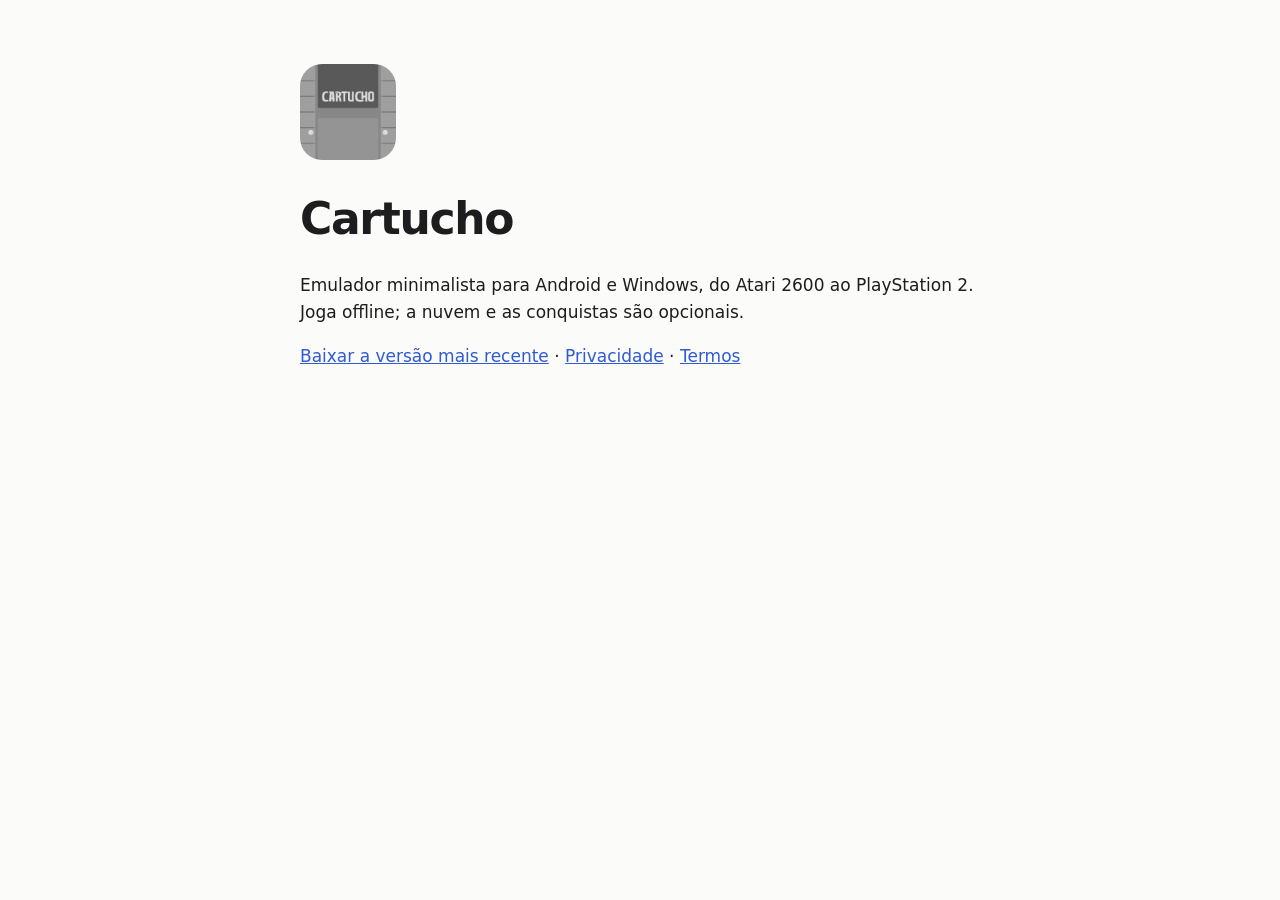
==== docs/index.html @ 08917152 "Página do app, política de privacidade e termos (GitHub Pages) Co-Authored-By: Claude Opus 5.5 <nore" ====
<!doctype html><html lang="pt-BR"><head><meta charset="utf-8"><meta name="viewport" content="width=device-width,initial-scale=1"><title>Cartucho</title>
<style>body{font:17px/1.6 -apple-system,system-ui,sans-serif;max-width:680px;margin:64px auto;padding:0 20px;color:#1d1d1f;background:#fbfbfa}h1{font-size:44px;letter-spacing:-.03em;margin:16px 0 8px}img{width:96px;border-radius:22px}a{color:#2f5bd3}</style></head><body>
<img src="cartucho.png" alt="Cartucho">
<h1>Cartucho</h1>
<p>Emulador minimalista para Android e Windows, do Atari 2600 ao PlayStation 2. Joga offline; a nuvem e as conquistas são opcionais.</p>
<p><a href="https://github.com/andrefeeelipe/Cartucho/releases/latest">Baixar a versão mais recente</a> · <a href="privacidade.html">Privacidade</a> · <a href="termos.html">Termos</a></p>
</body></html>
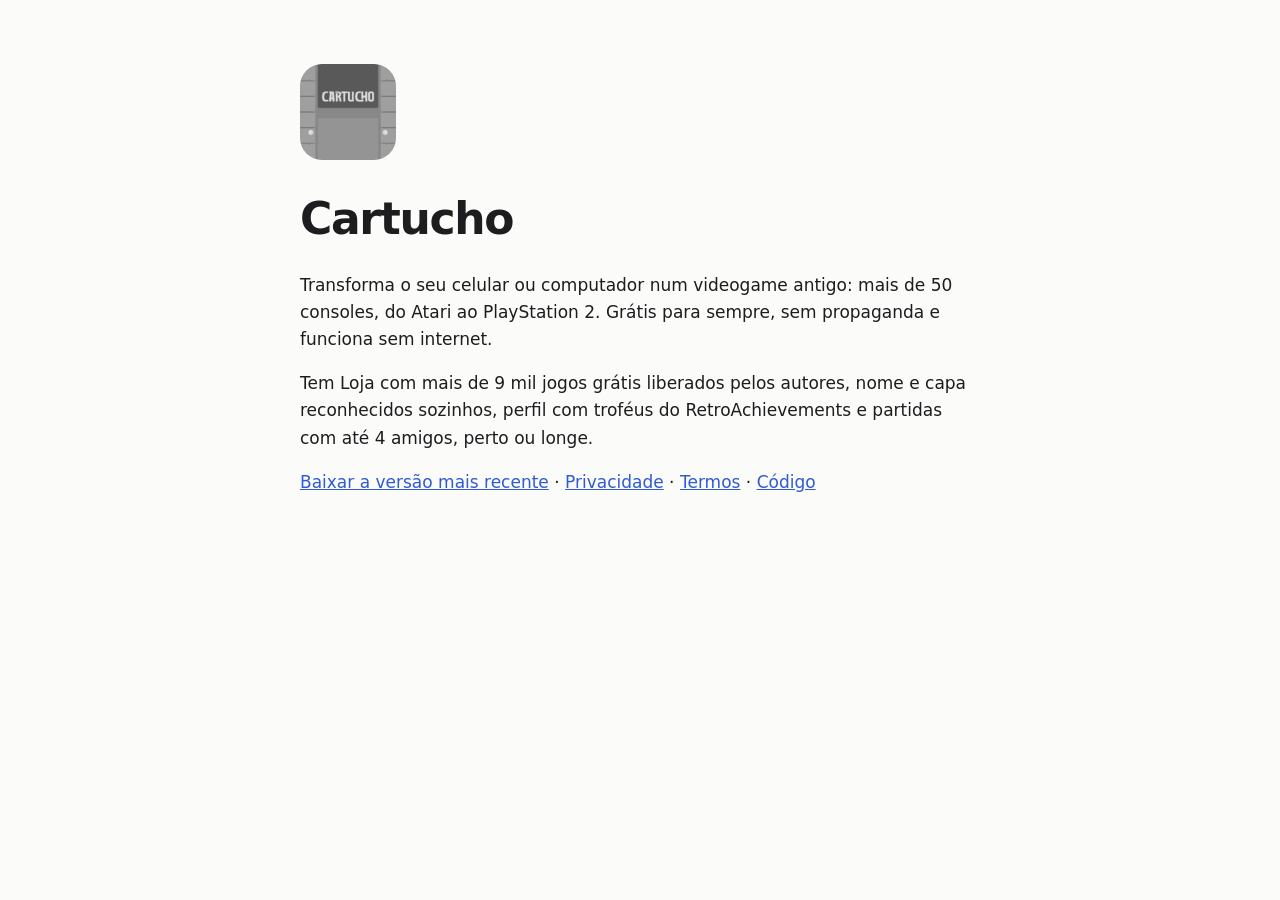
==== commit 1e7fdb27: "Documentação: README simples e atualizado, licenças e fontes de dados, privacidade com Loja, Wi-Fi l" ====
--- a/docs/index.html
+++ b/docs/index.html
@@ -2,6 +2,6 @@
 <style>body{font:17px/1.6 -apple-system,system-ui,sans-serif;max-width:680px;margin:64px auto;padding:0 20px;color:#1d1d1f;background:#fbfbfa}h1{font-size:44px;letter-spacing:-.03em;margin:16px 0 8px}img{width:96px;border-radius:22px}a{color:#2f5bd3}</style></head><body>
 <img src="cartucho.png" alt="Cartucho">
 <h1>Cartucho</h1>
-<p>Emulador minimalista para Android e Windows, do Atari 2600 ao PlayStation 2. Joga offline; a nuvem e as conquistas são opcionais.</p>
-<p><a href="https://github.com/andrefeeelipe/Cartucho/releases/latest">Baixar a versão mais recente</a> · <a href="privacidade.html">Privacidade</a> · <a href="termos.html">Termos</a></p>
+<p>Transforma o seu celular ou computador num videogame antigo: mais de 50 consoles, do Atari ao PlayStation 2. Grátis para sempre, sem propaganda e funciona sem internet.</p><p>Tem Loja com mais de 9 mil jogos grátis liberados pelos autores, nome e capa reconhecidos sozinhos, perfil com troféus do RetroAchievements e partidas com até 4 amigos, perto ou longe.</p>
+<p><a href="https://github.com/andrefeeelipe/Cartucho/releases/latest">Baixar a versão mais recente</a> · <a href="privacidade.html">Privacidade</a> · <a href="termos.html">Termos</a> · <a href="https://github.com/andrefeeelipe/Cartucho">Código</a></p>
 </body></html>
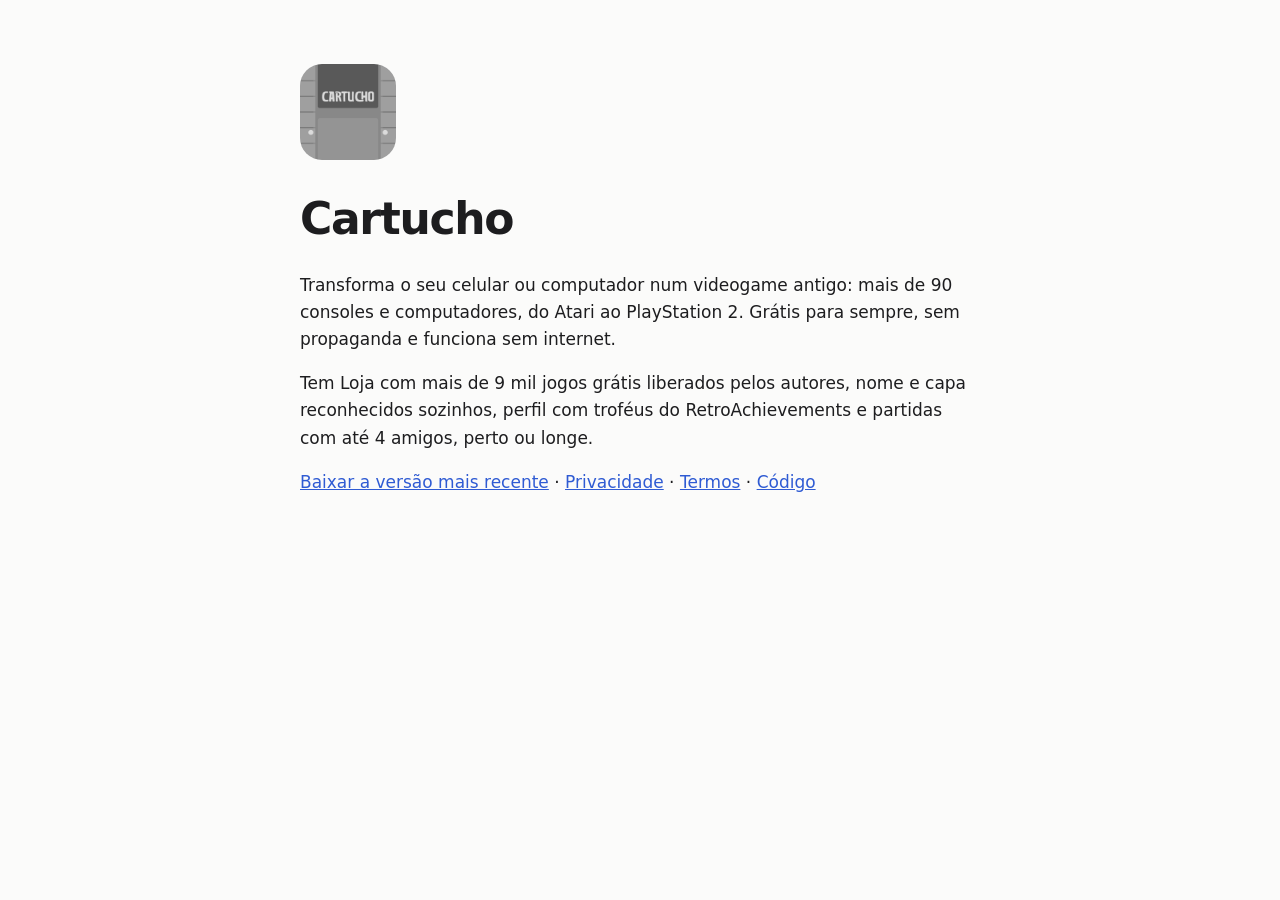
==== commit 46820904: "Mais de 40 sistemas novos (CD-i, Neo Geo, Naomi, Apple II, Atari ST, PC-98, X68000, J2ME, PICO-8, Do" ====
--- a/docs/index.html
+++ b/docs/index.html
@@ -2,6 +2,6 @@
 <style>body{font:17px/1.6 -apple-system,system-ui,sans-serif;max-width:680px;margin:64px auto;padding:0 20px;color:#1d1d1f;background:#fbfbfa}h1{font-size:44px;letter-spacing:-.03em;margin:16px 0 8px}img{width:96px;border-radius:22px}a{color:#2f5bd3}</style></head><body>
 <img src="cartucho.png" alt="Cartucho">
 <h1>Cartucho</h1>
-<p>Transforma o seu celular ou computador num videogame antigo: mais de 50 consoles, do Atari ao PlayStation 2. Grátis para sempre, sem propaganda e funciona sem internet.</p><p>Tem Loja com mais de 9 mil jogos grátis liberados pelos autores, nome e capa reconhecidos sozinhos, perfil com troféus do RetroAchievements e partidas com até 4 amigos, perto ou longe.</p>
+<p>Transforma o seu celular ou computador num videogame antigo: mais de 90 consoles e computadores, do Atari ao PlayStation 2. Grátis para sempre, sem propaganda e funciona sem internet.</p><p>Tem Loja com mais de 9 mil jogos grátis liberados pelos autores, nome e capa reconhecidos sozinhos, perfil com troféus do RetroAchievements e partidas com até 4 amigos, perto ou longe.</p>
 <p><a href="https://github.com/andrefeeelipe/Cartucho/releases/latest">Baixar a versão mais recente</a> · <a href="privacidade.html">Privacidade</a> · <a href="termos.html">Termos</a> · <a href="https://github.com/andrefeeelipe/Cartucho">Código</a></p>
 </body></html>
